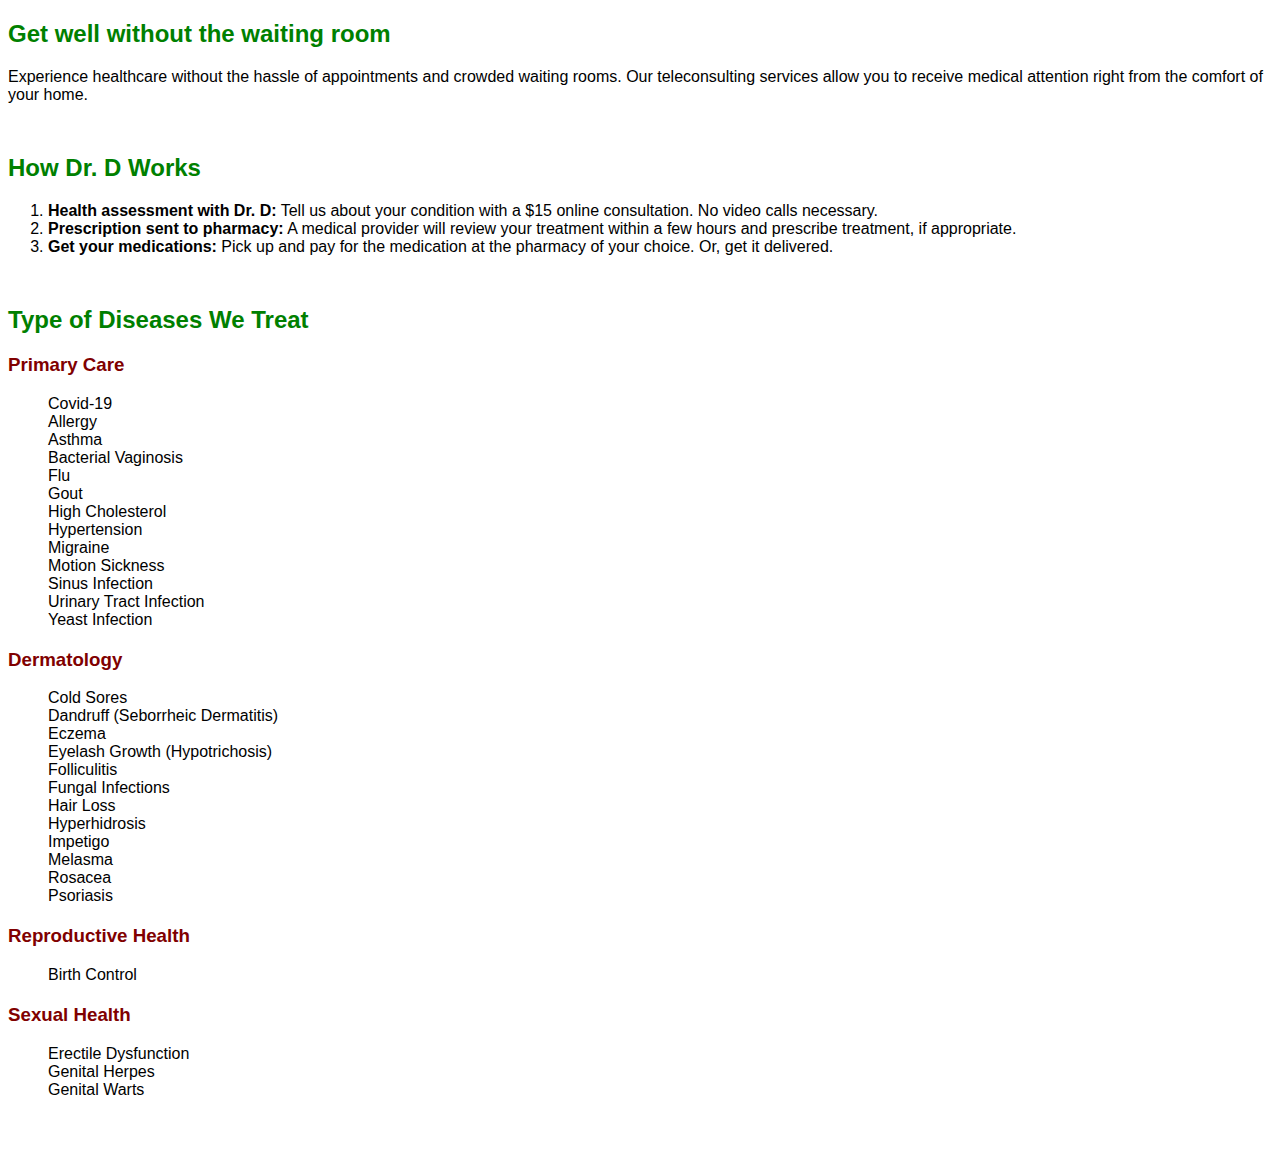
==== drd.html @ 7ad97054 "new drd" ====
<!DOCTYPE html>
<html lang="en-US">

<head>
    <title>Dr. D - Medical Teleconsulting</title>
    <style>
        body {
            font-family: Arial, sans-serif;
        }

        .section {
            margin-bottom: 50px;
        }

        .section h2 {
            color: #008000;
            margin-bottom: 20px;
        }

        .disease-category {
            margin-top: 20px;
        }

        .disease-category h3 {
            color: #800000;
        }

        .disease-category ul {
            list-style-type: none;
        }
    </style>
</head>

<body>

<div class="section">
    <h2>Get well without the waiting room</h2>
    <p>Experience healthcare without the hassle of appointments and crowded waiting rooms. Our teleconsulting services allow you to receive medical attention right from the comfort of your home.</p>
</div>

<div class="section">
    <h2>How Dr. D Works</h2>
    <ol>
        <li><strong>Health assessment with Dr. D:</strong> Tell us about your condition with a $15 online consultation. No video calls necessary.</li>
        <li><strong>Prescription sent to pharmacy:</strong> A medical provider will review your treatment within a few hours and prescribe treatment, if appropriate.</li>
        <li><strong>Get your medications:</strong> Pick up and pay for the medication at the pharmacy of your choice. Or, get it delivered.</li>
    </ol>
</div>

<div class="section">
    <h2>Type of Diseases We Treat</h2>

    <div class="disease-category">
        <h3>Primary Care</h3>
        <ul>
            <li>Covid-19</li>
            <li>Allergy</li>
            <li>Asthma</li>
            <li>Bacterial Vaginosis</li>
            <li>Flu</li>
            <li>Gout</li>
            <li>High Cholesterol</li>
            <li>Hypertension</li>
            <li>Migraine</li>
            <li>Motion Sickness</li>
            <li>Sinus Infection</li>
            <li>Urinary Tract Infection</li>
            <li>Yeast Infection</li>
        </ul>
    </div>

    <div class="disease-category">
        <h3>Dermatology</h3>
        <ul>
            <li>Cold Sores</li>
            <li>Dandruff (Seborrheic Dermatitis)</li>
            <li>Eczema</li>
            <li>Eyelash Growth (Hypotrichosis)</li>
            <li>Folliculitis</li>
            <li>Fungal Infections</li>
            <li>Hair Loss</li>
            <li>Hyperhidrosis</li>
            <li>Impetigo</li>
            <li>Melasma</li>
            <li>Rosacea</li>
            <li>Psoriasis</li>
        </ul>
    </div>

    <div class="disease-category">
        <h3>Reproductive Health</h3>
        <ul>
            <li>Birth Control</li>
        </ul>
    </div>

    <div class="disease-category">
        <h3>Sexual Health</h3>
        <ul>
            <li>Erectile Dysfunction</li>
            <li>Genital Herpes</li>
            <li>Genital Warts</li>
        </ul>
    </div>

</div>

</body>

</html>
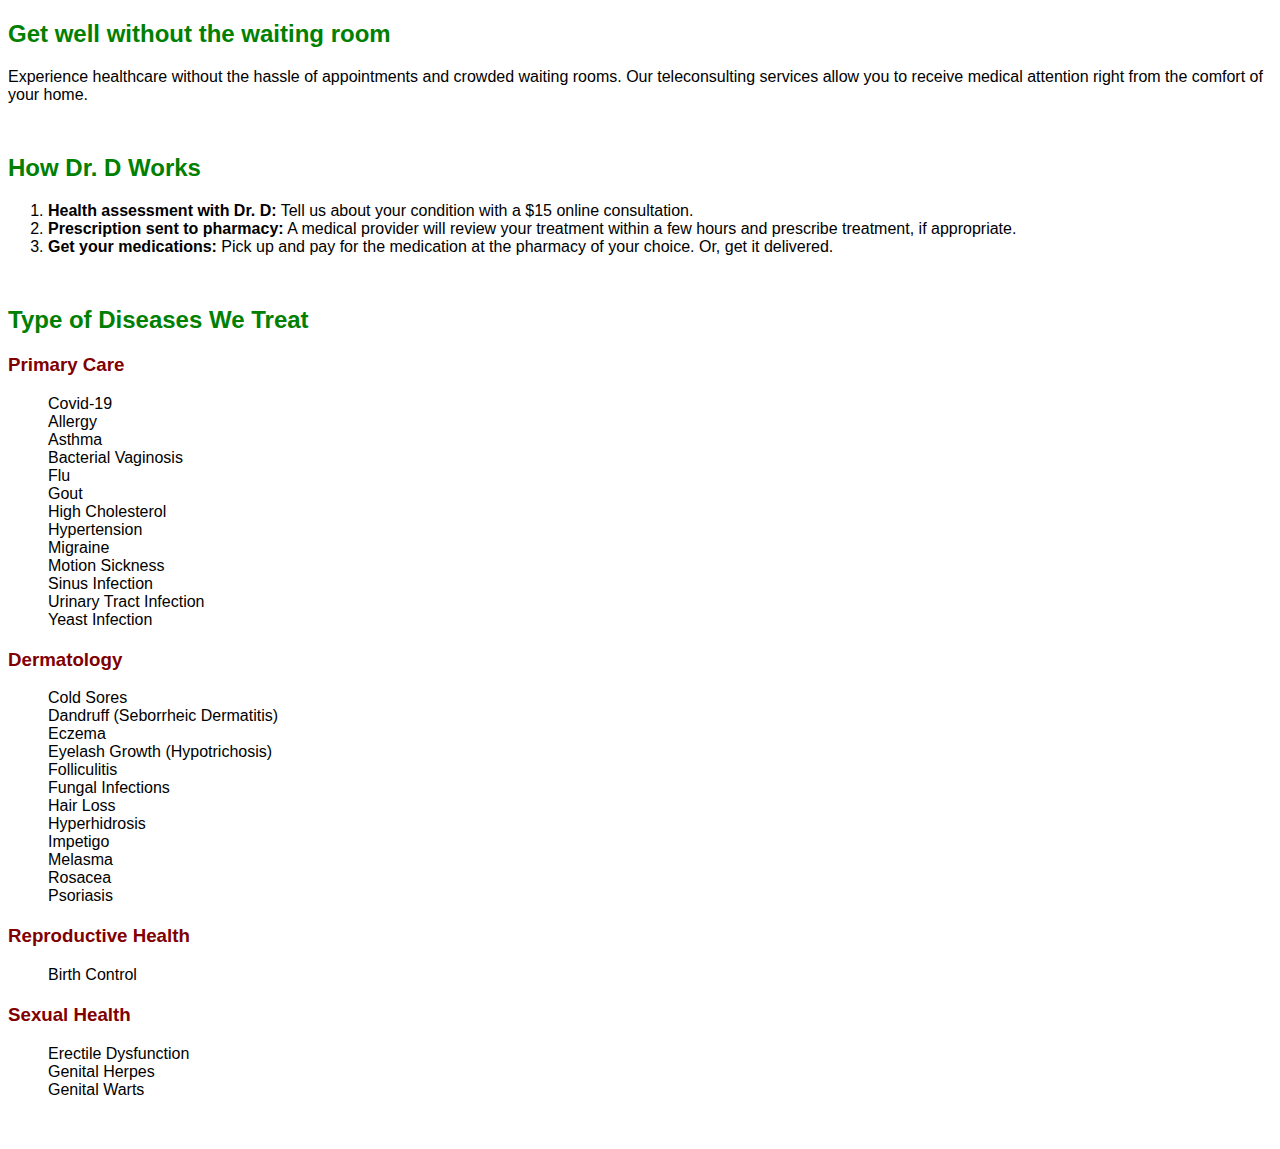
==== commit e10b3cd5: "need video" ====
--- a/drd.html
+++ b/drd.html
@@ -41,7 +41,7 @@
 <div class="section">
     <h2>How Dr. D Works</h2>
     <ol>
-        <li><strong>Health assessment with Dr. D:</strong> Tell us about your condition with a $15 online consultation. No video calls necessary.</li>
+        <li><strong>Health assessment with Dr. D:</strong> Tell us about your condition with a $15 online consultation.</li>
         <li><strong>Prescription sent to pharmacy:</strong> A medical provider will review your treatment within a few hours and prescribe treatment, if appropriate.</li>
         <li><strong>Get your medications:</strong> Pick up and pay for the medication at the pharmacy of your choice. Or, get it delivered.</li>
     </ol>
